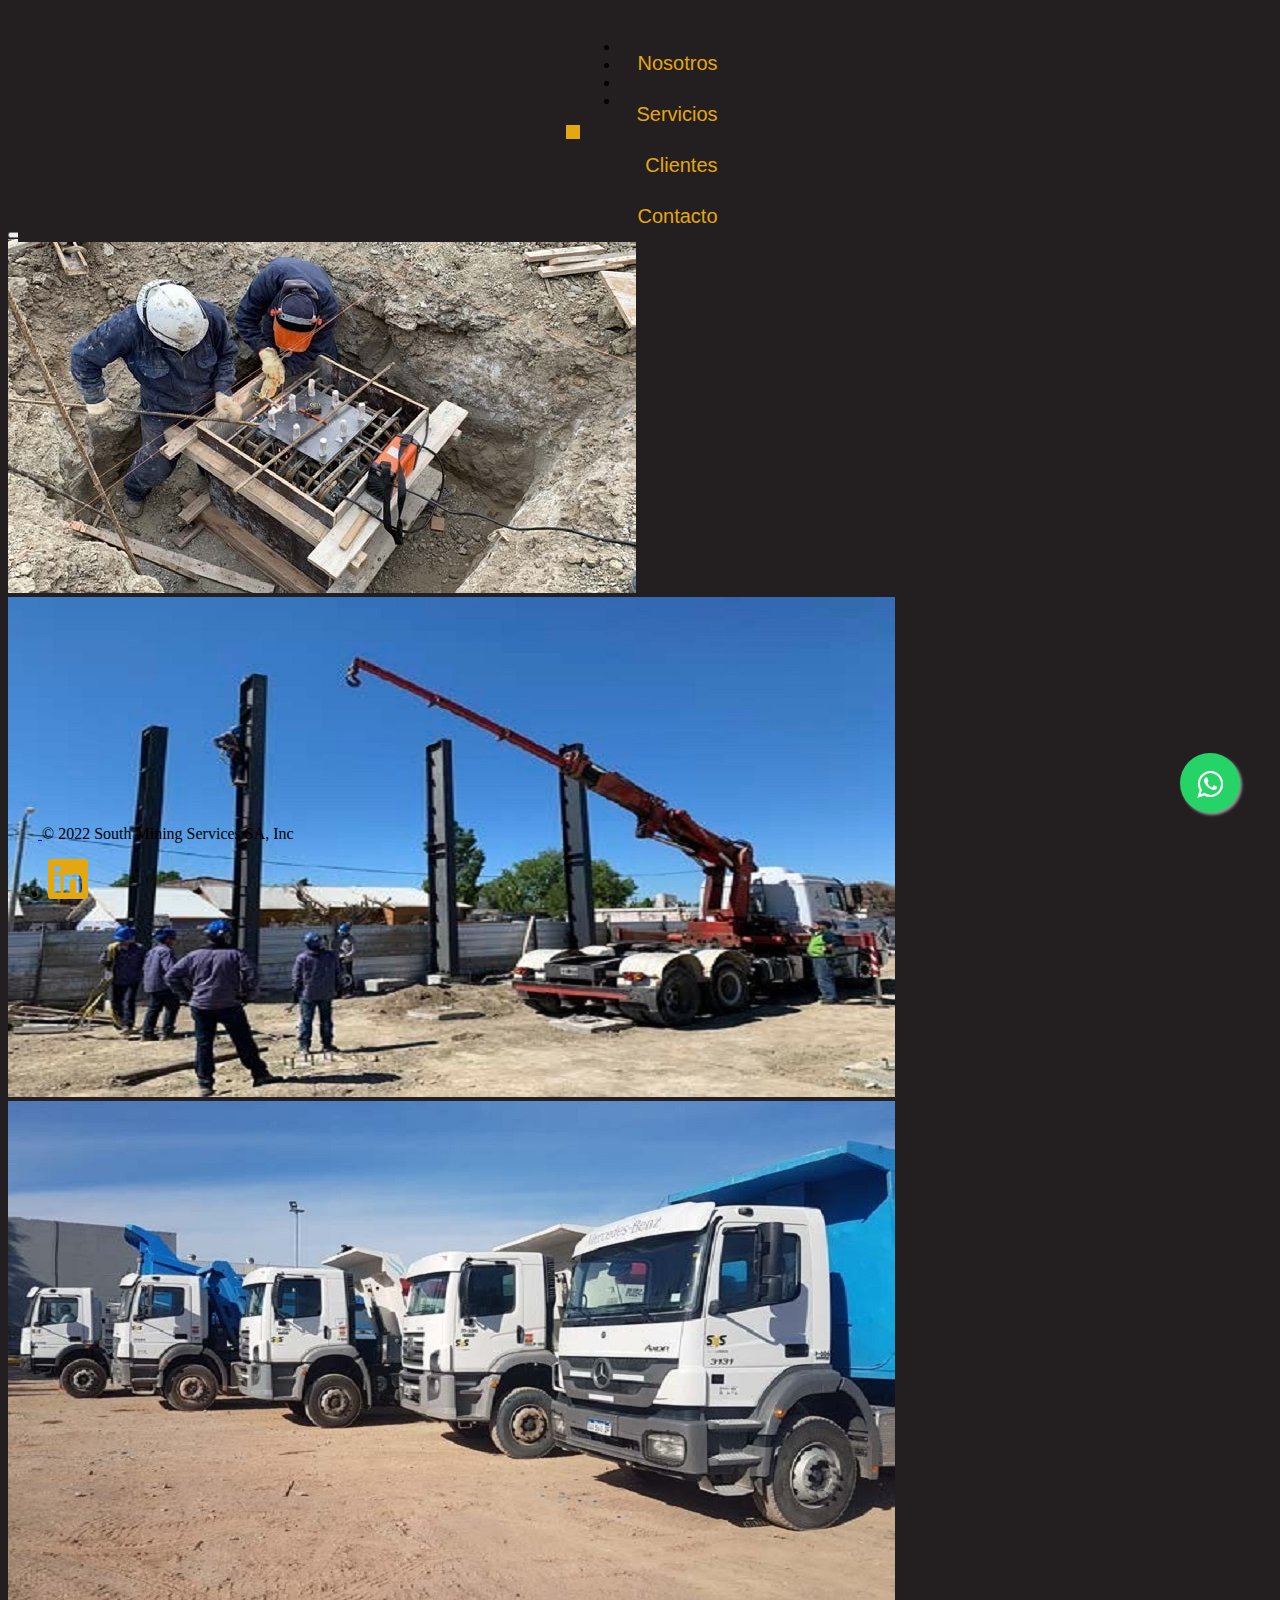
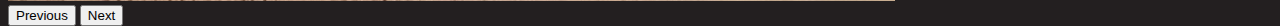
==== index2.html @ bf5aaab6 "carousel1" ====
<!DOCTYPE html>
<html lang="en">

<head>
    <meta charset="UTF-8">
    <meta http-equiv="X-UA-Compatible" content="IE=edge">
    <meta name="viewport" content="width=device-width, initial-scale=1.0">
    <link href="https://cdn.jsdelivr.net/npm/bootstrap@5.1.3/dist/css/bootstrap.min.css" rel="stylesheet" integrity="sha384-1BmE4kWBq78iYhFldvKuhfTAU6auU8tT94WrHftjDbrCEXSU1oBoqyl2QvZ6jIW3" crossorigin="anonymous">
    <link rel="stylesheet" href="https://maxcdn.bootstrapcdn.com/font-awesome/4.5.0/css/font-awesome.min.css">
    <link rel="shortcut icon" href="img/favicon.png" type="image/png" />.
    <link rel="stylesheet" href="css/style.css">
    <title>South Mining Services SA </title>
</head>

<body>
    <header>
        <div class="container rounded header">
            <div class="d-flex justify-content-between">
                <div class="container">
                    <nav class="navbar navbar-light ">

                        <a class="sr-only" href="#">
                            <img class="logofooter img-fluid" src="img/logo negro.png">
                        </a>

                    </nav>
                </div>
                <nav class="navbar navbar-expand-lg float-end">
                    <button class="navbar-toggler navbar-light bg-light" type="button" data-bs-toggle="collapse" data-bs-target="#navbarNav" aria-controls="navbarNav" aria-expanded="false" aria-label="Toggle navigation">
                        <span class="navbar-toggler-icon"></span>
                      </button>
                    <div class="container-fluid">


                        <div class="collapse navbar-collapse" id="navbarNav">
                            <ul class="navbar-nav">
                                <li class="nav-item">
                                    <a class="nav-link coloramarillo" aria-current="page" href="#Nosotros">Nosotros</a>
                                </li>
                                <li class="nav-item">
                                    <a class="nav-link coloramarillo" href="#Servicios">Servicios</a>
                                </li>
                                <li class="nav-item">
                                    <a class="nav-link coloramarillo" href="#Clientes">Clientes</a>
                                </li>

                                <li class="nav-item">
                                    <a class="nav-link coloramarillo" href="#Contacto">Contacto</a>
                                </li>

                            </ul>
                        </div>
                    </div>


                </nav>
            </div>



        </div>
    </header>
    <main>
        <div class="container-fluid">
            <section id="#">
                <div id="carouselExampleIndicators" class="carousel slide" data-bs-ride="carousel">
                    <div class="carousel-indicators">
                        <button type="button" data-bs-target="#carouselExampleIndicators" data-bs-slide-to="0" class="active" aria-current="true" aria-label="Slide 1"></button>
                        <button type="button" data-bs-target="#carouselExampleIndicators" data-bs-slide-to="1" aria-label="Slide 2"></button>
                        <button type="button" data-bs-target="#carouselExampleIndicators" data-bs-slide-to="2" aria-label="Slide 3"></button>
                    </div>
                    <div class="carousel-inner">
                        <div class="carousel-item active">
                            <img src="img/1.jpg" class="d-block w-100" alt="...">
                        </div>
                        <div class="carousel-item">
                            <img src="img/14.jpg" class="d-block w-100" alt="...">
                        </div>
                        <div class="carousel-item">
                            <img src="img/9.jpg" class="d-block w-100" alt="...">
                        </div>
                    </div>
                    <button class="carousel-control-prev" type="button" data-bs-target="#carouselExampleIndicators" data-bs-slide="prev">
                      <span class="carousel-control-prev-icon" aria-hidden="true"></span>
                      <span class="visually-hidden">Previous</span>
                    </button>
                    <button class="carousel-control-next" type="button" data-bs-target="#carouselExampleIndicators" data-bs-slide="next">
                      <span class="carousel-control-next-icon" aria-hidden="true"></span>
                      <span class="visually-hidden">Next</span>
                    </button>
                </div>

            </section>
            <section id="Nosotros ">

            </section>
            <section id="Servicios ">

            </section>
            <section id="Clientes ">

            </section>
            <section id="Contacto ">

            </section>

        </div>
        <!-- Para poner en la ref del boton de whatsapp     -->
        <!--  "https://api.whatsapp.com/send?phone=549297-------&text=Hola%21%20Quisiera%20m%C3%A1s%20informaci%C3%B3n "
     -->

        <a href="# " class="float " target="_blank ">
            <i class="fa fa-whatsapp my-float "></i>
        </a>
    </main>
    <footer>
        <div class="container ">
            <footer class="d-flex flex-wrap justify-content-between align-items-center py-3 my-4 border-top ">
                <div class="col-md-4 d-flex align-items-center ">
                    <a href="/ " class="mb-3 me-2 mb-md-0 text-muted text-decoration-none lh-1 ">
                        <svg class="bi " width="30 " height="24 "><use xlink:href="#bootstrap "></use></svg>
                    </a>
                    <span class="text-muted ">© 2022 South Mining Services SA, Inc</span>
                </div>

                <ul class="nav col-md-4 justify-content-end list-unstyled d-flex ">

                    <li class="ms-3 "><a class="text-muted coloramarillo " href="# "><svg xmlns="http://www.w3.org/2000/svg " width="40 " height="40 " fill="currentColor " class="bi bi-linkedin " viewBox="0 0 16 16 ">
                        <path d="M0 1.146C0 .513.526 0 1.175 0h13.65C15.474 0 16 .513 16 1.146v13.708c0 .633-.526 1.146-1.175 1.146H1.175C.526 16 0 15.487 0 14.854V1.146zm4.943 12.248V6.169H2.542v7.225h2.401zm-1.2-8.212c.837 0 1.358-.554 1.358-1.248-.015-.709-.52-1.248-1.342-1.248-.822
                                    0-1.359.54-1.359 1.248 0 .694.521 1.248 1.327 1.248h.016zm4.908 8.212V9.359c0-.216.016-.432.08-.586.173-.431.568-.878 1.232-.878.869 0 1.216.662 1.216 1.634v3.865h2.401V9.25c0-2.22-1.184-3.252-2.764-3.252-1.274 0-1.845.7-2.165
                                    1.193v.025h-.016a5.54 5.54 0 0 1 .016-.025V6.169h-2.4c.03.678 0 7.225 0 7.225h2.4z "/>
                      </svg></a></li>

                </ul>
            </footer>
        </div>
    </footer>

    <script src="https://cdn.jsdelivr.net/npm/bootstrap@5.1.3/dist/js/bootstrap.bundle.min.js " integrity="sha384-ka7Sk0Gln4gmtz2MlQnikT1wXgYsOg+OMhuP+IlRH9sENBO0LRn5q+8nbTov4+1p " crossorigin="anonymous "></script>
</body>

</html>
---- css/style.css ----
.float {
    position: fixed;
    width: 60px;
    height: 60px;
    bottom: 87px;
    right: 40px;
    background-color: #25d366;
    color: #FFF;
    border-radius: 50px;
    text-align: center;
    font-size: 30px;
    box-shadow: 2px 2px 3px #999;
    z-index: 100;
}

.float:hover {
    text-decoration: none;
    color: #25d366;
    background-color: #fff;
}

.my-float {
    margin-top: 16px;
}

#pagconstruccion {
    background-image: url("../img/1.jpg");
    background-repeat: no-repeat;
    background-size: 176%;
    background-position-y: 10px;
    width: 100%;
    height: 594px;
}

.modal-dialog {
    top: 60px;
}

.logofooter {
    display: block;
    margin: auto;
    width: 200px;
}

header {
    width: 100%;
    height: 120px;
    padding: 10px;
    background-size: cover;
    margin-bottom: 55px;
    position: relative;
    top: -54px;
}

body,
header,
footer,
.header {
    background-color: rgb(35, 31, 32);
}

main {
    width: 100%;
    height: 594px;
}

.coloramarillo {
    color: #e3a712;
}

.navbar-toggler {
    border: 7px #e3a712 solid;
    padding: 0px;
}

.navbar-toggler-icon {
    background-color: #e3a712;
}

nav {
    width: 100%;
    display: flex;
    align-items: center;
    justify-content: center;
    background: rgb(35, 31, 32);
    margin-top: 20px;
}

nav a {
    color: rgb(35, 31, 32);
    float: right;
    font-size: 16px;
    display: block;
    padding: 14px 16px;
    text-decoration: none;
    font: 20px 'Quicksand', sans-serif;
}

footer {
    width: 100%;
    height: 100px;
}

nav a:hover {}

@media screen and (max-width: 600px) {
    #pagconstruccion {
        height: 438px;
    }
    footer {
        height: 100px;
    }
}
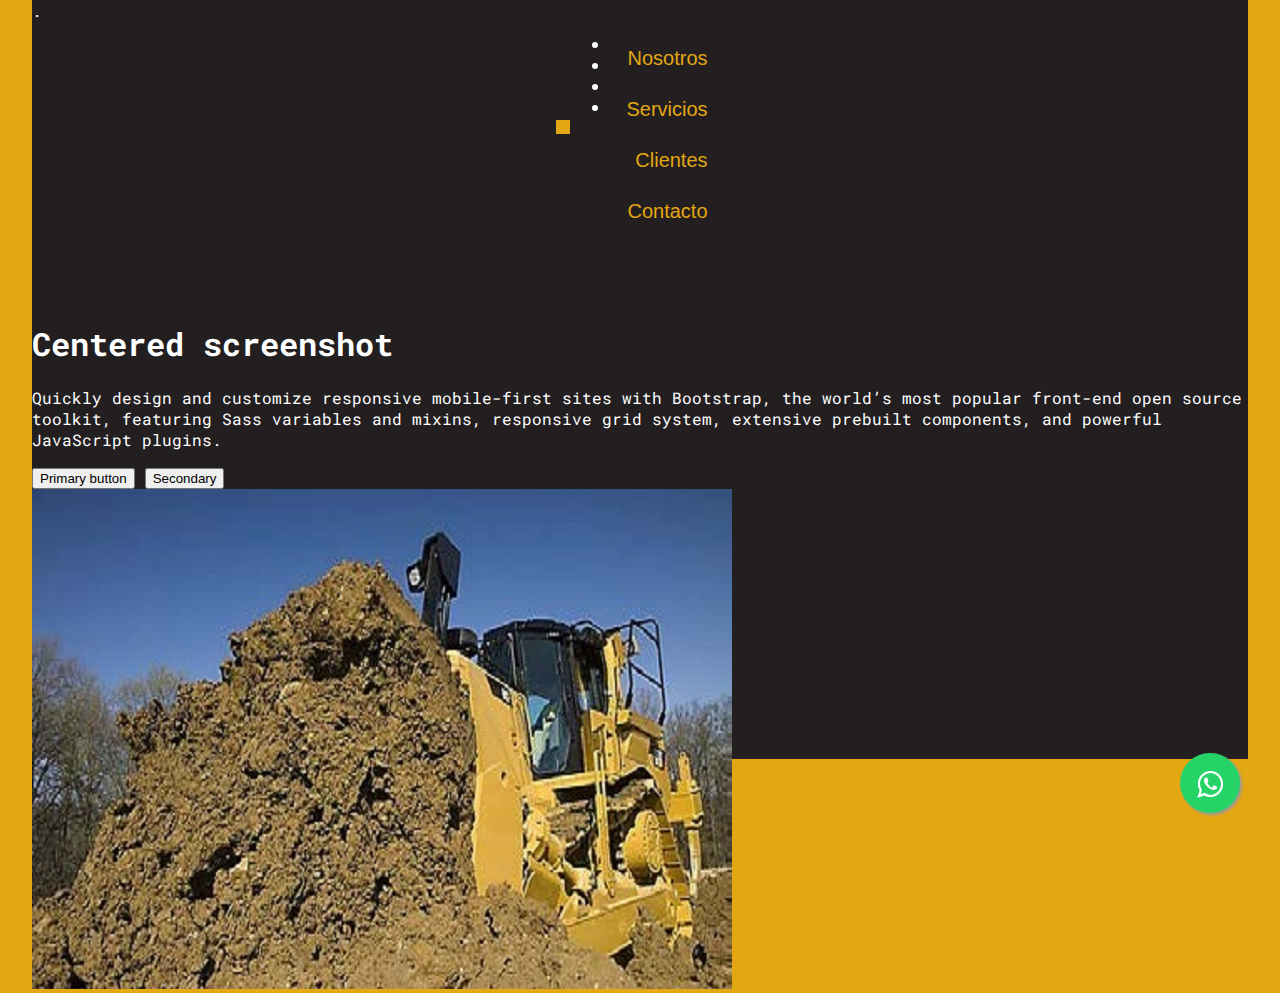
==== commit e9601392: "CambioaDobleheader" ====
--- a/index2.html
+++ b/index2.html
@@ -9,12 +9,16 @@
     <link rel="stylesheet" href="https://maxcdn.bootstrapcdn.com/font-awesome/4.5.0/css/font-awesome.min.css">
     <link rel="shortcut icon" href="img/favicon.png" type="image/png" />.
     <link rel="stylesheet" href="css/style.css">
+
+
+
     <title>South Mining Services SA </title>
 </head>
 
 <body>
     <header>
-        <div class="container rounded header">
+        <div class="container-fluid caja"></div>
+        <div class="container-fluid  header">
             <div class="d-flex justify-content-between">
                 <div class="container">
                     <nav class="navbar navbar-light ">
@@ -35,7 +39,7 @@
                         <div class="collapse navbar-collapse" id="navbarNav">
                             <ul class="navbar-nav">
                                 <li class="nav-item">
-                                    <a class="nav-link coloramarillo" aria-current="page" href="#Nosotros">Nosotros</a>
+                                    <a class="nav-link coloramarillo" aria-current="page" href="Nosotros">Nosotros</a>
                                 </li>
                                 <li class="nav-item">
                                     <a class="nav-link coloramarillo" href="#Servicios">Servicios</a>
@@ -61,48 +65,38 @@
         </div>
     </header>
     <main>
-        <div class="container-fluid">
-            <section id="#">
-                <div id="carouselExampleIndicators" class="carousel slide" data-bs-ride="carousel">
-                    <div class="carousel-indicators">
-                        <button type="button" data-bs-target="#carouselExampleIndicators" data-bs-slide-to="0" class="active" aria-current="true" aria-label="Slide 1"></button>
-                        <button type="button" data-bs-target="#carouselExampleIndicators" data-bs-slide-to="1" aria-label="Slide 2"></button>
-                        <button type="button" data-bs-target="#carouselExampleIndicators" data-bs-slide-to="2" aria-label="Slide 3"></button>
-                    </div>
-                    <div class="carousel-inner">
-                        <div class="carousel-item active">
-                            <img src="img/1.jpg" class="d-block w-100" alt="...">
-                        </div>
-                        <div class="carousel-item">
-                            <img src="img/14.jpg" class="d-block w-100" alt="...">
-                        </div>
-                        <div class="carousel-item">
-                            <img src="img/9.jpg" class="d-block w-100" alt="...">
+
+
+        </section>
+        <section id="nosotros">
+            <div class="container">
+                <div class="px-4 pt-5 my-5 text-center border-bottom">
+                    <h1 class="display-4 fw-bold">Centered screenshot</h1>
+                    <div class="col-lg-6 mx-auto">
+                        <p class="lead mb-4">Quickly design and customize responsive mobile-first sites with Bootstrap, the world’s most popular front-end open source toolkit, featuring Sass variables and mixins, responsive grid system, extensive prebuilt components, and
+                            powerful JavaScript plugins.</p>
+                        <div class="d-grid gap-2 d-sm-flex justify-content-sm-center mb-5">
+                            <button type="button" class="btn btn-primary btn-lg px-4 me-sm-3">Primary button</button>
+                            <button type="button" class="btn btn-outline-secondary btn-lg px-4">Secondary</button>
                         </div>
                     </div>
-                    <button class="carousel-control-prev" type="button" data-bs-target="#carouselExampleIndicators" data-bs-slide="prev">
-                      <span class="carousel-control-prev-icon" aria-hidden="true"></span>
-                      <span class="visually-hidden">Previous</span>
-                    </button>
-                    <button class="carousel-control-next" type="button" data-bs-target="#carouselExampleIndicators" data-bs-slide="next">
-                      <span class="carousel-control-next-icon" aria-hidden="true"></span>
-                      <span class="visually-hidden">Next</span>
-                    </button>
+                    <div class="overflow-hidden" style="max-height: 30vh;">
+                        <div class="container px-5">
+                            <img src="img/8.jpg" class="img-fluid border rounded-3 shadow-lg mb-4" alt="Example image" width="700" height="500" loading="lazy">
+                        </div>
+                    </div>
                 </div>
+            </div>
+        </section>
+        <section id="Servicios ">
 
-            </section>
-            <section id="Nosotros ">
+        </section>
+        <section id="Clientes ">
 
-            </section>
-            <section id="Servicios ">
+        </section>
+        <section id="Contacto ">
 
-            </section>
-            <section id="Clientes ">
-
-            </section>
-            <section id="Contacto ">
-
-            </section>
+        </section>
 
         </div>
         <!-- Para poner en la ref del boton de whatsapp     -->
@@ -113,28 +107,7 @@
             <i class="fa fa-whatsapp my-float "></i>
         </a>
     </main>
-    <footer>
-        <div class="container ">
-            <footer class="d-flex flex-wrap justify-content-between align-items-center py-3 my-4 border-top ">
-                <div class="col-md-4 d-flex align-items-center ">
-                    <a href="/ " class="mb-3 me-2 mb-md-0 text-muted text-decoration-none lh-1 ">
-                        <svg class="bi " width="30 " height="24 "><use xlink:href="#bootstrap "></use></svg>
-                    </a>
-                    <span class="text-muted ">© 2022 South Mining Services SA, Inc</span>
-                </div>
 
-                <ul class="nav col-md-4 justify-content-end list-unstyled d-flex ">
-
-                    <li class="ms-3 "><a class="text-muted coloramarillo " href="# "><svg xmlns="http://www.w3.org/2000/svg " width="40 " height="40 " fill="currentColor " class="bi bi-linkedin " viewBox="0 0 16 16 ">
-                        <path d="M0 1.146C0 .513.526 0 1.175 0h13.65C15.474 0 16 .513 16 1.146v13.708c0 .633-.526 1.146-1.175 1.146H1.175C.526 16 0 15.487 0 14.854V1.146zm4.943 12.248V6.169H2.542v7.225h2.401zm-1.2-8.212c.837 0 1.358-.554 1.358-1.248-.015-.709-.52-1.248-1.342-1.248-.822
-                                    0-1.359.54-1.359 1.248 0 .694.521 1.248 1.327 1.248h.016zm4.908 8.212V9.359c0-.216.016-.432.08-.586.173-.431.568-.878 1.232-.878.869 0 1.216.662 1.216 1.634v3.865h2.401V9.25c0-2.22-1.184-3.252-2.764-3.252-1.274 0-1.845.7-2.165
-                                    1.193v.025h-.016a5.54 5.54 0 0 1 .016-.025V6.169h-2.4c.03.678 0 7.225 0 7.225h2.4z "/>
-                      </svg></a></li>
-
-                </ul>
-            </footer>
-        </div>
-    </footer>
 
     <script src="https://cdn.jsdelivr.net/npm/bootstrap@5.1.3/dist/js/bootstrap.bundle.min.js " integrity="sha384-ka7Sk0Gln4gmtz2MlQnikT1wXgYsOg+OMhuP+IlRH9sENBO0LRn5q+8nbTov4+1p " crossorigin="anonymous "></script>
 </body>
--- a/css/style.css
+++ b/css/style.css
@@ -1,3 +1,4 @@
+@import url('https://fonts.googleapis.com/css2?family=Roboto+Mono:wght@300&display=swap');
 .float {
     position: fixed;
     width: 60px;
@@ -43,6 +44,7 @@
 }
 
 header {
+    margin-top: 10px;
     width: 100%;
     height: 120px;
     padding: 10px;
@@ -55,8 +57,13 @@
 body,
 header,
 footer,
-.header {
+header {
+    width: 95%;
     background-color: rgb(35, 31, 32);
+}
+
+html {
+    background-color: #e3a712;
 }
 
 main {
@@ -101,8 +108,6 @@
     height: 100px;
 }
 
-nav a:hover {}
-
 @media screen and (max-width: 600px) {
     #pagconstruccion {
         height: 438px;
@@ -110,4 +115,31 @@
     footer {
         height: 100px;
     }
+}
+
+.carousel {
+    max-width: 887px;
+    min-height: 500px;
+}
+
+header,
+body,
+main,
+footer {
+    margin: 0;
+    font-family: 'Roboto Mono', monospace;
+    color: #fff;
+    margin: auto;
+}
+
+header {
+    height: 5%;
+}
+
+main {
+    height: 90%;
+}
+
+footer {
+    height: 10%;
 }